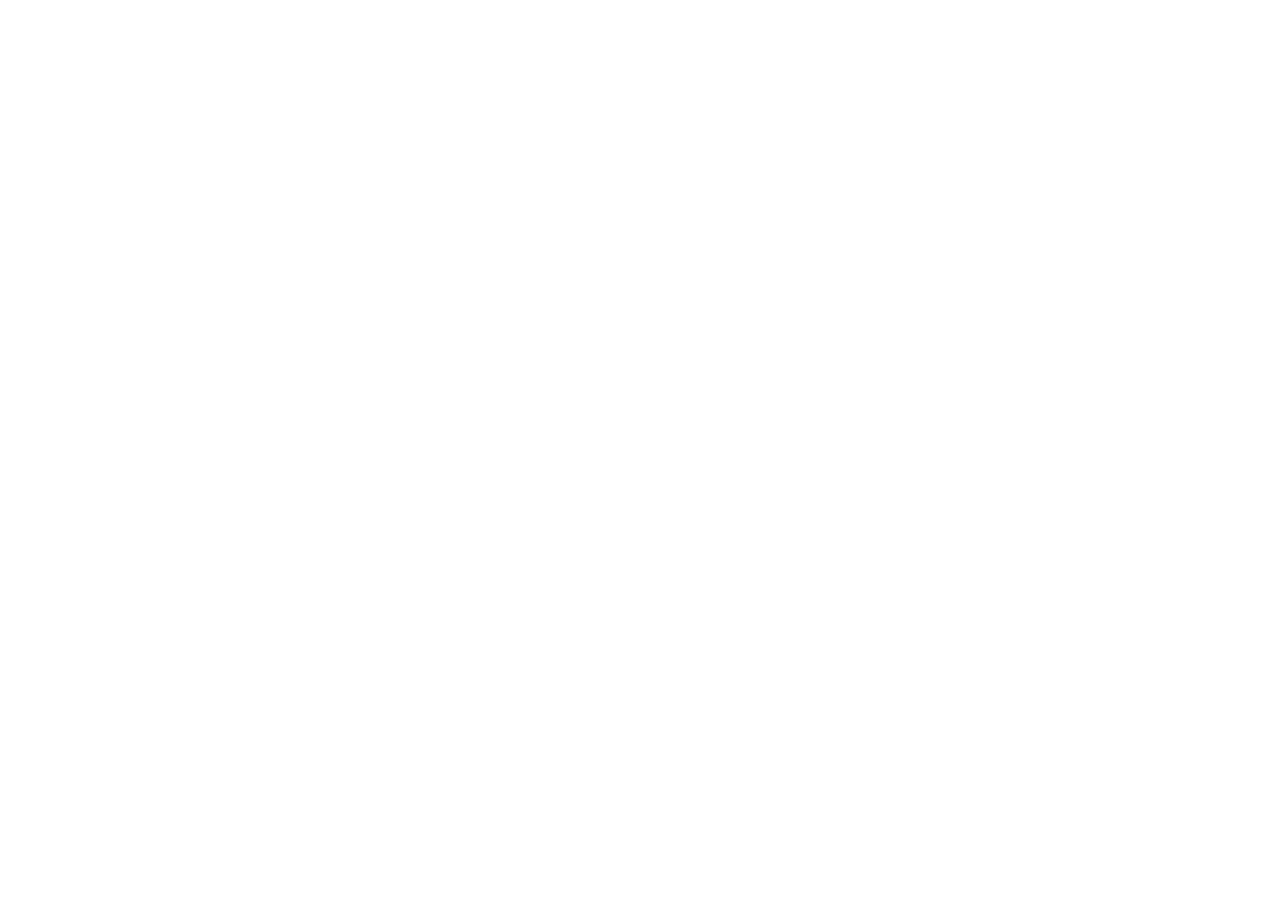
==== template.html @ 54e997cd "lista de exercicios" ====
<!-- <!DOCTYPE html>
<html lang="en">
<head>
    <meta charset="UTF-8">
    <meta name="viewport" content="width=device-width, initial-scale=1.0">
    <link rel="stylesheet" href="../Semantic-UI-CSS-master/semantic.min.css">
    <script src="../Semantic-UI-CSS-master/semantic.min.js"></script>
    <link rel="stylesheet" href="css/style.css">
    <title>Exercicios</title>
</head>
<body>
    <div class="ui pointing menu">
        <a class="active item">
          Exercicios
        </a>
    </div>
    <div class="ui segment">
        <h1>Redirecionamento</h1>
        <ul>
            <li>Insira uma imagem e faça com que ao clicar nela leve para uma pagina diferente da nossa</li>
        </ul>
        <div class="resolucao">
            <h2>Coloque a sua resposta aqui.</h2>



        </div>
    </div>
</body>
</html> -->
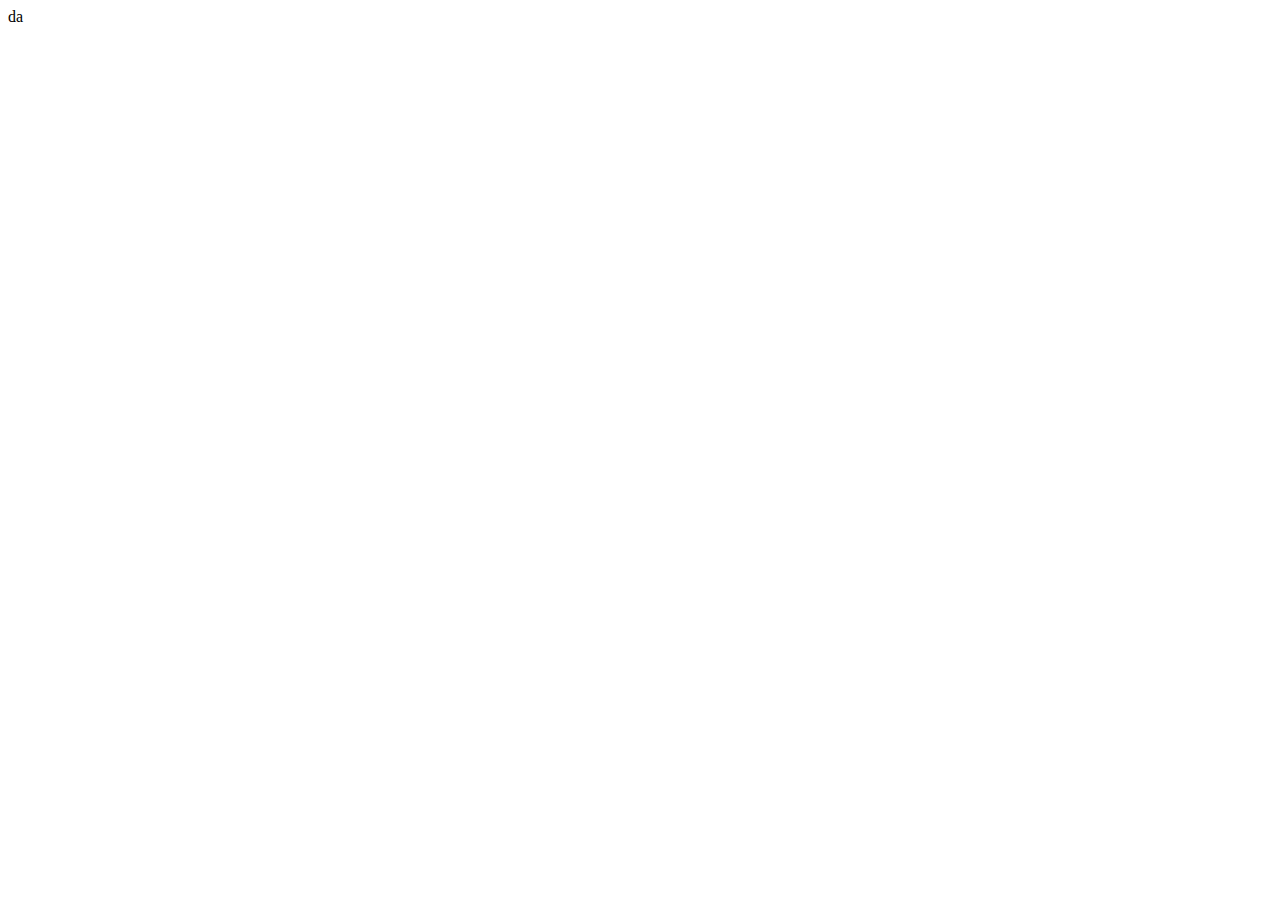
==== commit be6daf11: "teste branch 1" ====
--- a/template.html
+++ b/template.html
@@ -27,4 +27,10 @@
         </div>
     </div>
 </body>
-</html> -->+</html> -->
+
+da
+
+
+
+
